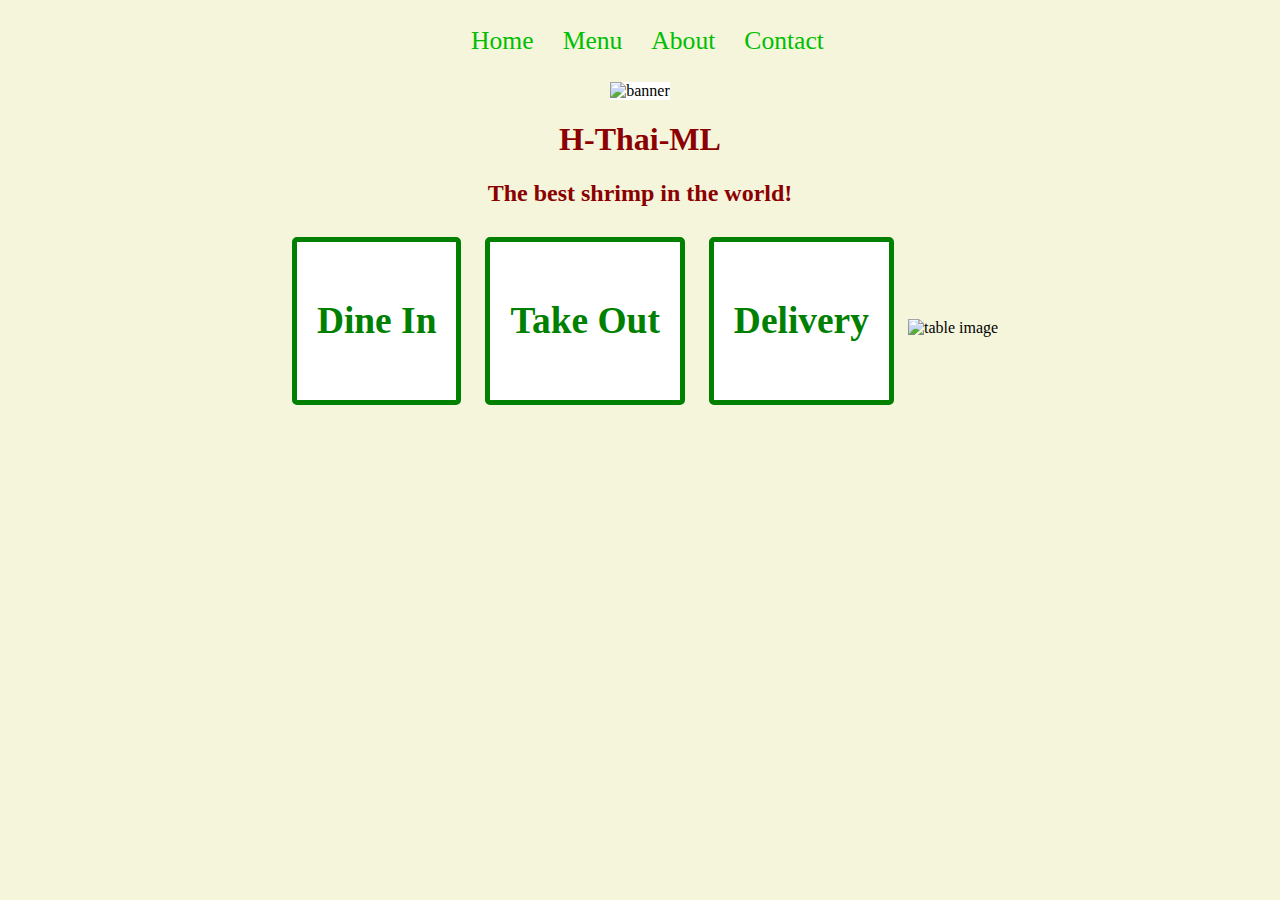
==== index.html @ f5b83b1e "Everything but the bonus stuff" ====
<!DOCTYPE html>
<html lang="en">
<head>
    <meta charset="UTF-8">
    <meta name="viewport" content="width=device-width, initial-scale=1.0">
    <title>H-Thai-ML</title>
    <link rel="stylesheet" href="./assets/css/style.css" type="text/css">
</head>
<body>
    <!-- HOME PAGE -->
    <!-- TODO: Navbar here -->
    <nav>
        <ul>
            <li>
                <a href="./index.html">Home</a>
            </li>
            <li>
                <a href="./menu.html">Menu</a>
            </li>
            <li>
                <a href="./about.html">About</a>
            </li>
            <li>
                <a href="./contact.html">Contact</a>
            </li>
         </ul>
    </nav>
    <!-- TODO: Banner Image here-->
    <img id="banner" src="./assets/images/banner.png" alt="banner">
    <main>
        <h1>H-Thai-ML</h1>
        <!-- TODO: Home page code here-->
        <h2>The best shrimp in the world!</h2>
        <div class="service">
            <h3>Dine In</h3>
        </div>
        <div class="service">
            <h3>Take Out</h3>
        </div>
        <div class="service">
            <h3>Delivery</h3>
        </div>
        <img src="./assets/images/table-in-restaurant.jpg" alt="table image">
    </main>
</body>
</html>
---- assets/css/style.css ----
html,
body {
    margin: 0;
    padding: 0;
    background-color: beige;
    text-align: center;
}

h1,
h2 {
    color: darkred;
}

h3, 
p,
li {
    color: green;
}

img {
    width: 100%;
    height: auto;
    max-width: 100%;
}

main {
    margin: 0 20%;
}

nav {
    background-color: beige;
    padding: 10px;
}

nav ul {
    list-style-type: none;
    text-align: center;
}

nav li {
    display: inline;
}

nav a {
    text-decoration: none;
    font-size: 1.6em;
    color: rgb(0, 190, 0);
    margin-right: 25px;
}

nav a:hover {
    color: darkred;
}

#banner {
    width: 100%;
    height: auto;
    background-color: white;
}

#banner img {
    width: 60%;
    height: auto;
}

.service {
    display: inline-block;
    background-color: white;
    border: 5px solid green;
    border-radius: 5px;
    color: darkred;
    font-size: 2em;
    padding: 20px;
    margin: 10px;
    text-align: center;
}

table {
    border: 3px solid black;
    width: 100%;
}
  
td,
th {
    border: 1px solid black;
    padding: 5px;
}

.locations {
    list-style-type: none;
    text-align: center;
}
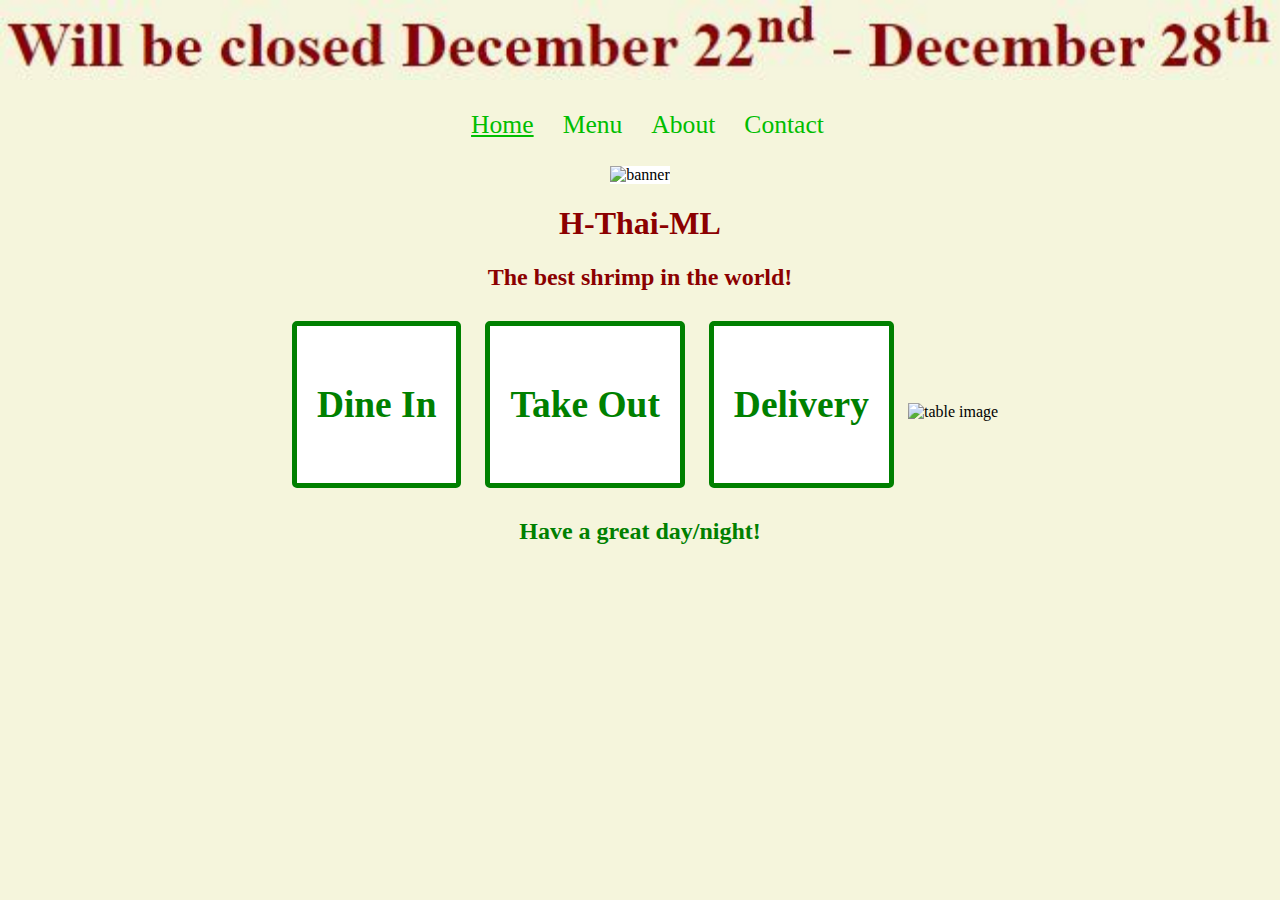
==== commit 227f341a: "bonus stuff" ====
--- a/index.html
+++ b/index.html
@@ -9,10 +9,11 @@
 <body>
     <!-- HOME PAGE -->
     <!-- TODO: Navbar here -->
+    <img class="banner" src="./assets/images/holiday-text.JPG" alt="Closed Dec. 22 - 28">
     <nav>
         <ul>
             <li>
-                <a href="./index.html">Home</a>
+                <a href="./index.html"><ins>Home</ins></a>
             </li>
             <li>
                 <a href="./menu.html">Menu</a>
@@ -42,5 +43,8 @@
         </div>
         <img src="./assets/images/table-in-restaurant.jpg" alt="table image">
     </main>
+    <footer>
+        <h2 class="footer">Have a great day/night!</h2>
+    </footer>
 </body>
 </html>--- a/assets/css/style.css
+++ b/assets/css/style.css
@@ -89,4 +89,8 @@
 .locations {
     list-style-type: none;
     text-align: center;
+}
+
+.footer {
+    color: green;
 }